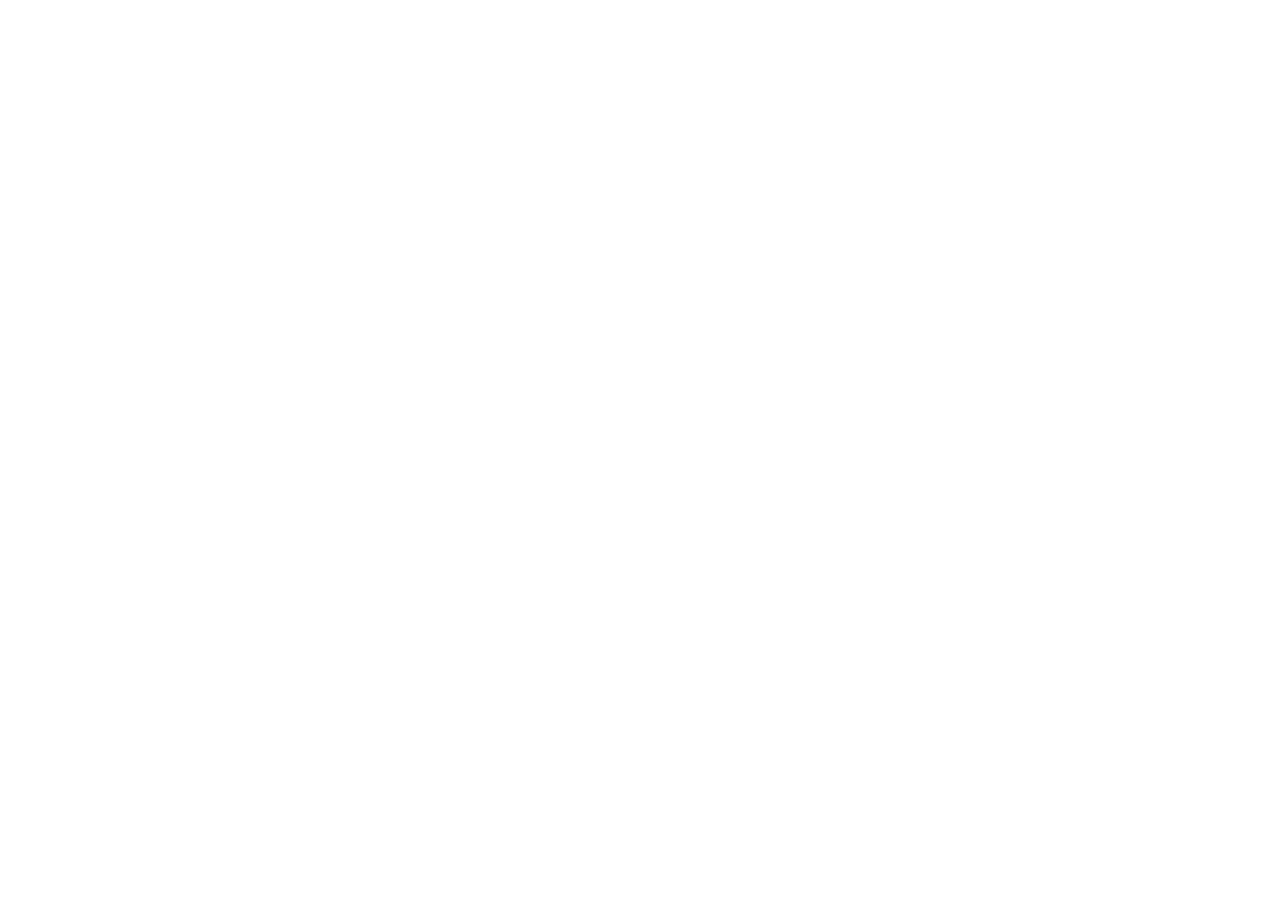
==== html_advanced/index.html @ 06b5ef59 "header file" ====
<!DOCTYPE html>
<html lang="en">
<head>
   
    <title>Document</title>
</head>
<body>
    
    <header>
        <a href="">
            <img src="file:///C:/Users/USER/Downloads/osgood-logo/profile.png" alt="">
        </a>
        
        <a href=""></a>
        <a href=""></a>
        <a href=""></a>
    </header>
</body>
</html>
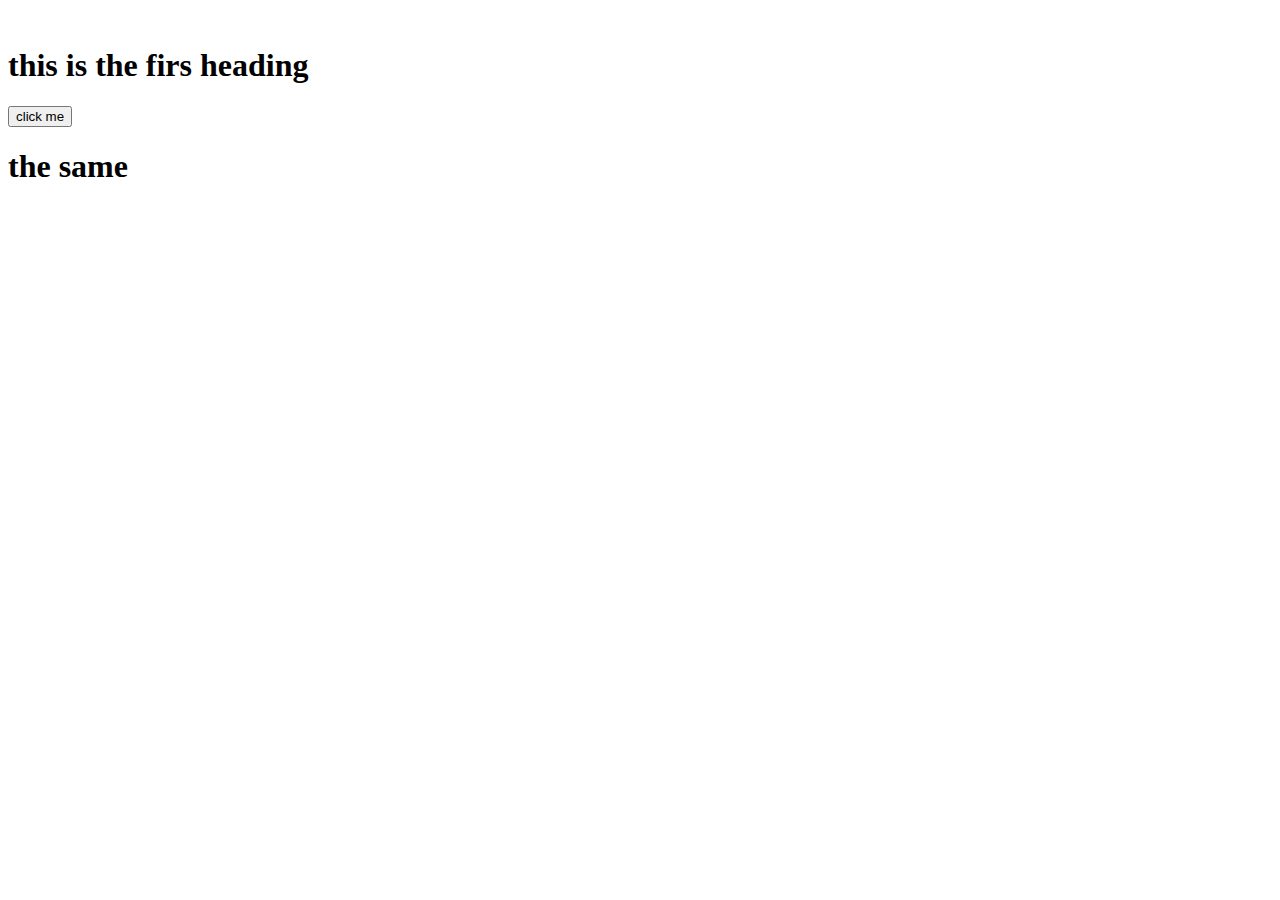
==== commit 7e19d5c6: "another step taken" ====
--- a/html_advanced/index.html
+++ b/html_advanced/index.html
@@ -15,5 +15,37 @@
         <a href=""></a>
         <a href=""></a>
     </header>
+    <main>
+        <section>
+            <div>
+            <h1>this is the firs heading</h1>
+            <p></p>
+            <button>click me</button>
+            <div>
+            <h1>the same</h1>
+          <div>
+            <img src="" alt="">
+            <h2></h2>
+            <p></p>
+          </div>
+          <div>
+            <img src="" alt="">
+            <h2></h2>
+            <p></p>
+          </div>
+          <div>
+            <img src="" alt="">
+            <h2></h2>
+            <p></p>
+          </div>
+          <div>
+            <img src="" alt="">
+            <h2></h2>
+            <p></p>
+          </div>
+        </div>
+        </div>
+        </section>
+    </main>
 </body>
 </html>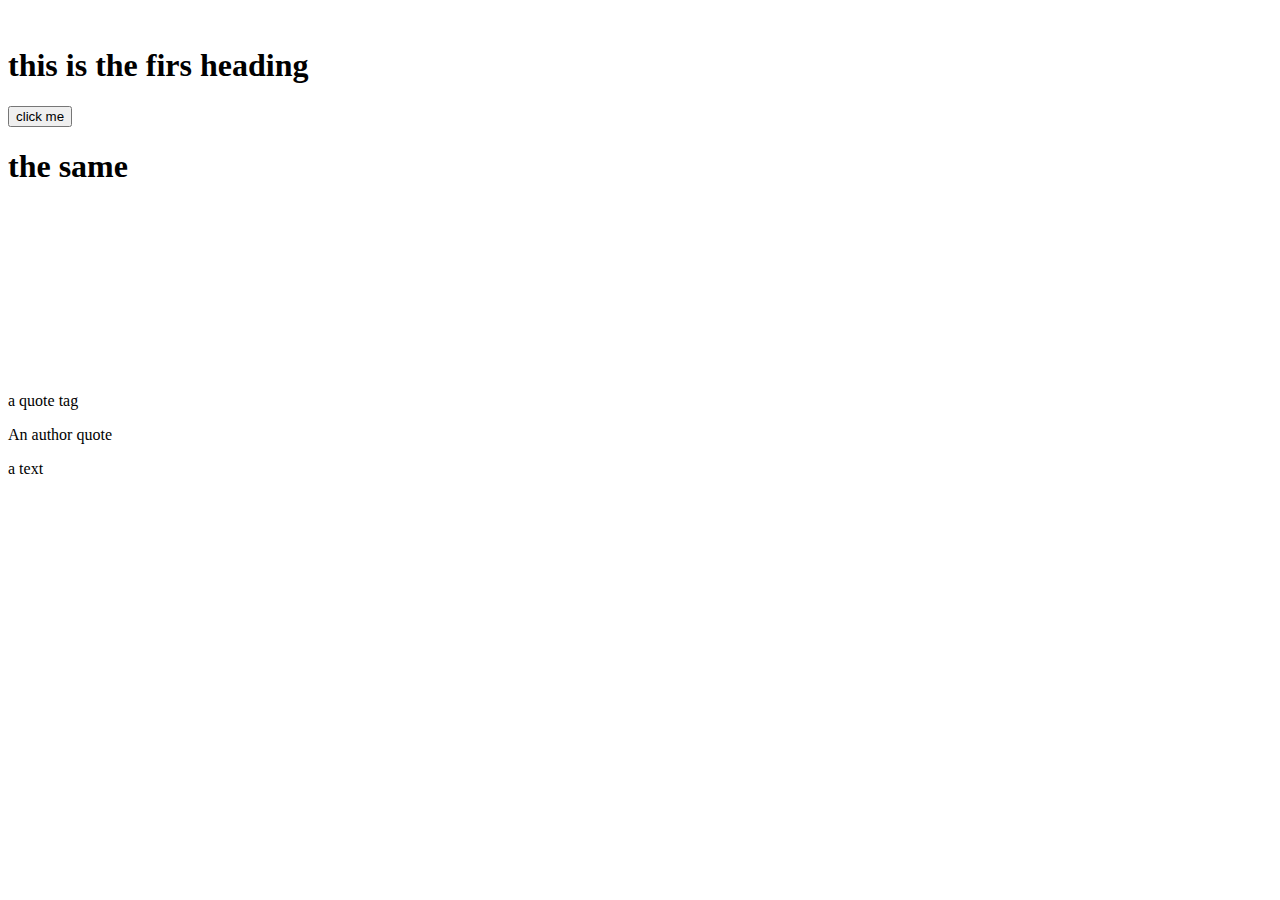
==== commit 5d9edaf1: "keep going" ====
--- a/html_advanced/index.html
+++ b/html_advanced/index.html
@@ -46,6 +46,17 @@
         </div>
         </div>
         </section>
+
+        <section>
+            <div>
+                <img src="" alt="">
+            </div>
+            <div>
+                <p>a quote tag</p>
+                <p>An author quote</p>
+                <p>a text</p>
+            </div>
+        </section>
     </main>
 </body>
 </html>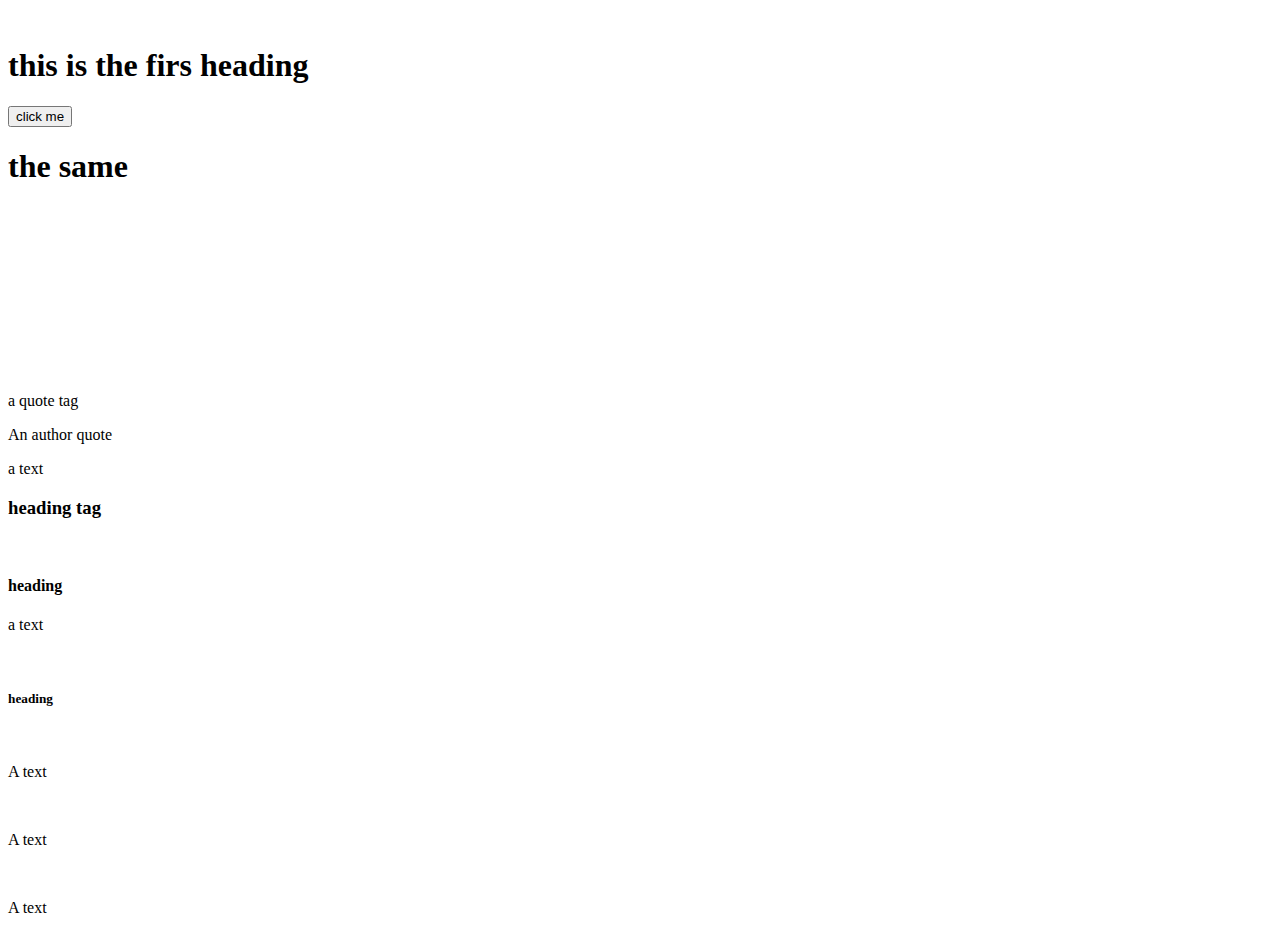
==== commit 5500c37e: "almost there" ====
--- a/html_advanced/index.html
+++ b/html_advanced/index.html
@@ -58,5 +58,28 @@
             </div>
         </section>
     </main>
+
+    <section>
+        <h3>heading tag</h3>
+        <div>
+            <img src="" alt="">
+            <h4>heading</h4>
+            <p>a text</p>
+        </div>
+        <div>
+            <img src="" alt="">
+            <h5>heading</h5>
+        </div>
+        <div>
+            <div>
+                <img src="" alt="">
+                <p>A text</p>
+                <img src="" alt="">
+                <p>A text</p>
+                <img src="" alt="">
+                <p>A text</p>
+            </div>
+        </div>
+    </section>
 </body>
 </html>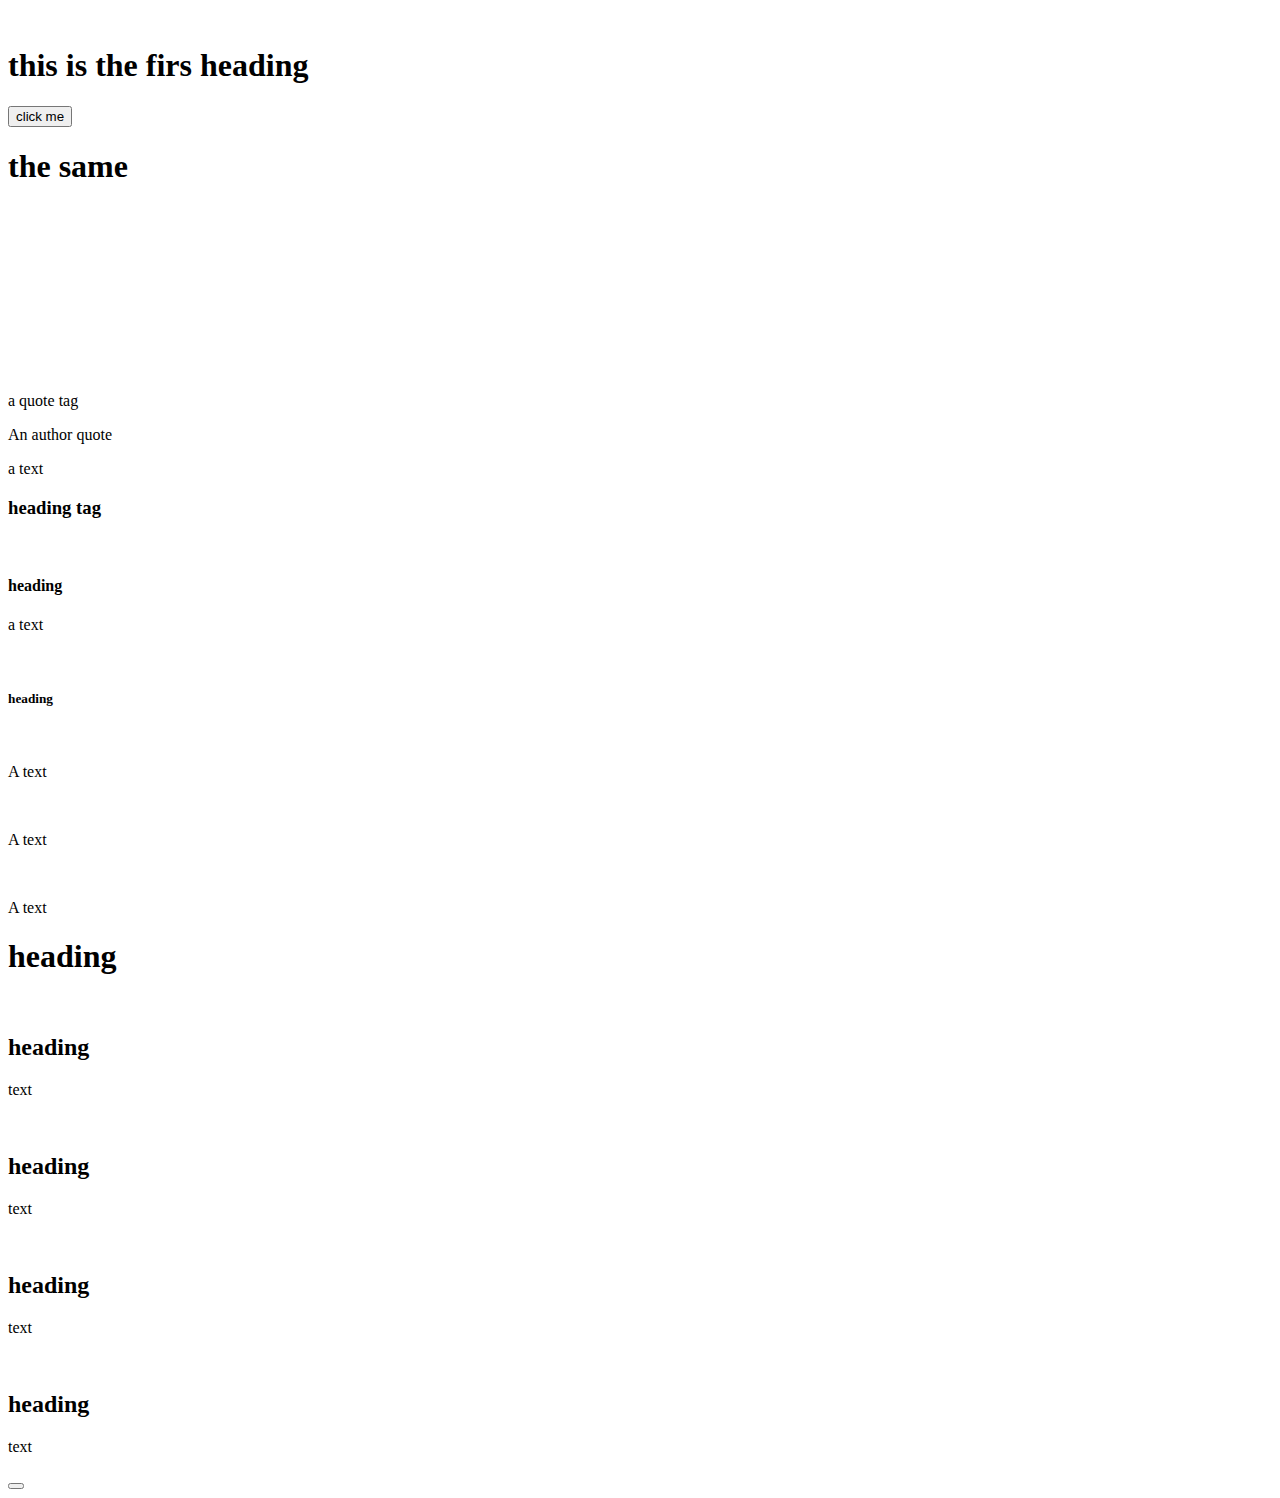
==== commit 7e3700eb: "still pushing to the end" ====
--- a/html_advanced/index.html
+++ b/html_advanced/index.html
@@ -81,5 +81,32 @@
             </div>
         </div>
     </section>
+
+    <section>
+        <h1>heading</h1>
+        <div>
+            <div>
+                <img src="" alt="">
+                <h2>heading</h2>
+                <p>text</p>
+            </div>
+            <div>
+                <img src="" alt="">
+                <h2>heading</h2>
+                <p>text</p>
+            </div>
+            <div>
+                <img src="" alt="">
+                <h2>heading</h2>
+                <p>text</p>
+            </div>
+            <div>
+                <img src="" alt="">
+                <h2>heading</h2>
+                <p>text</p>
+            </div>
+        </div>
+    </section>
+    <button></button>
 </body>
 </html>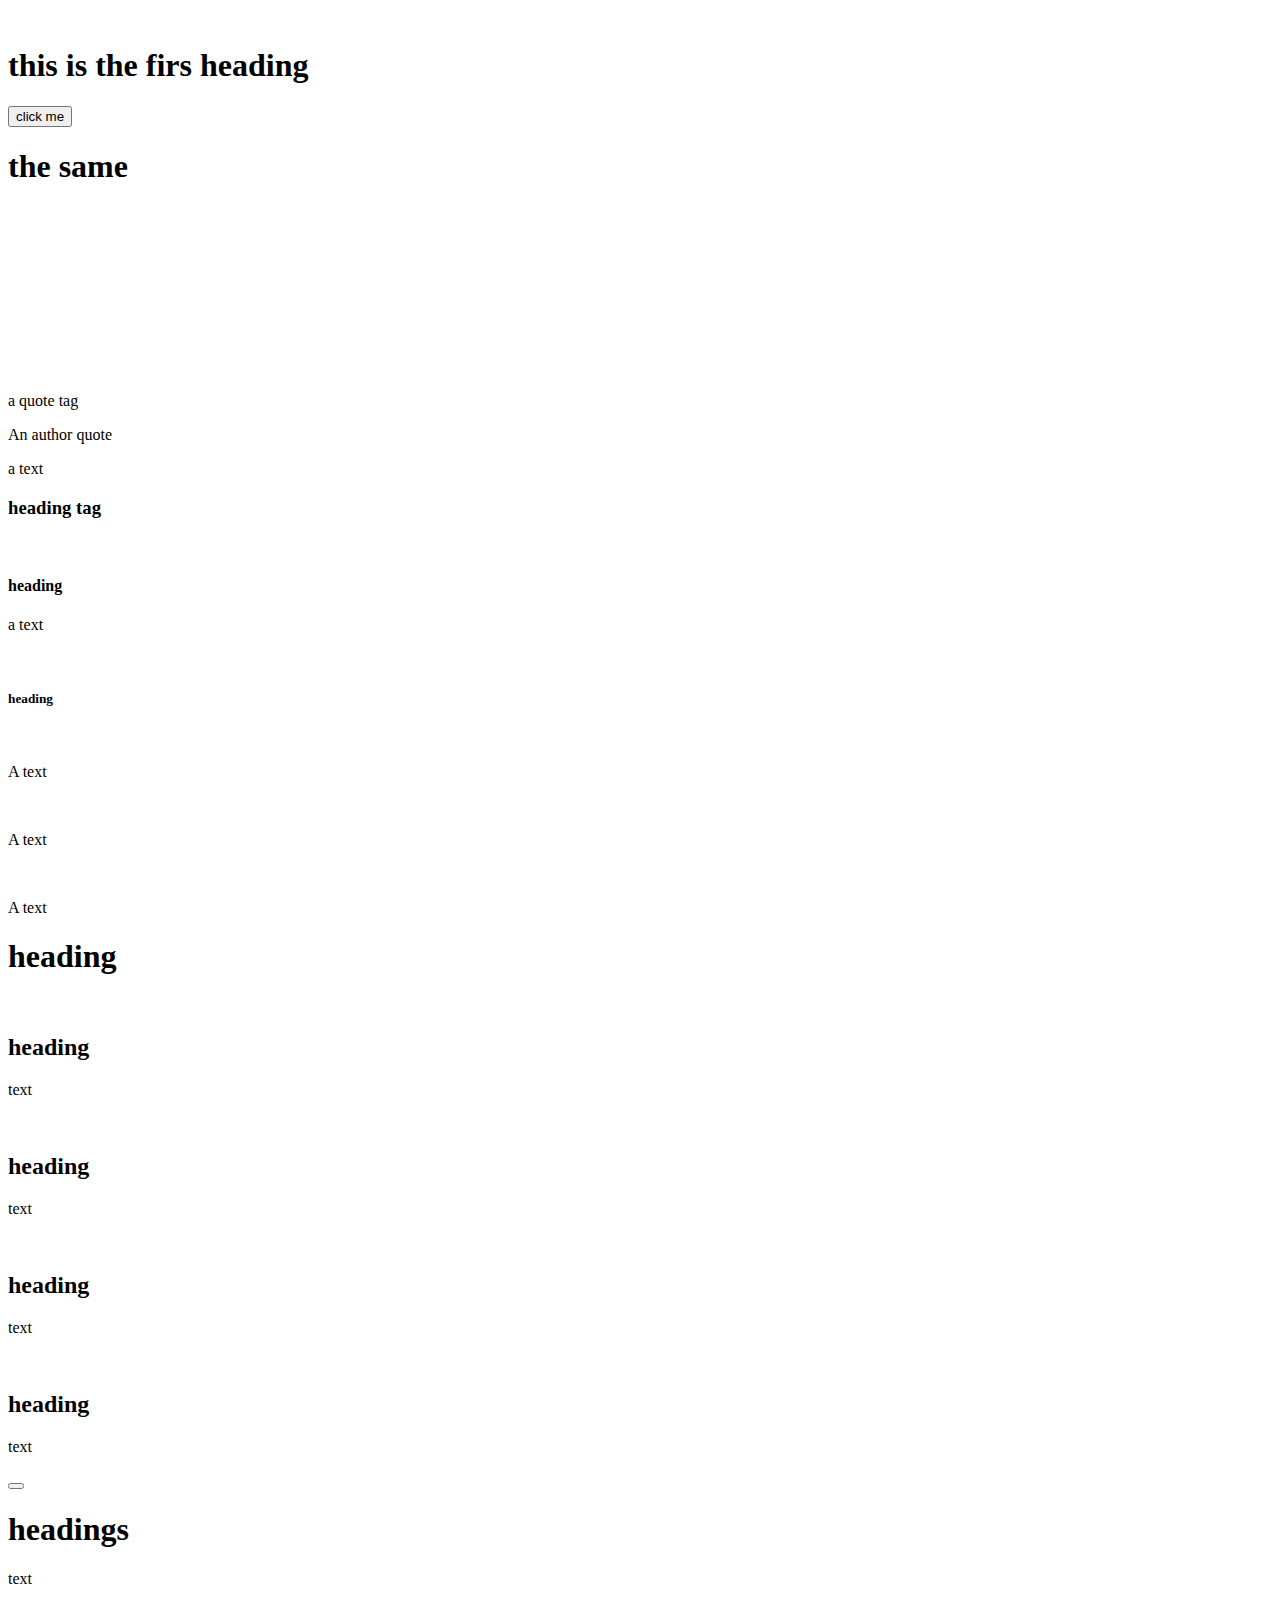
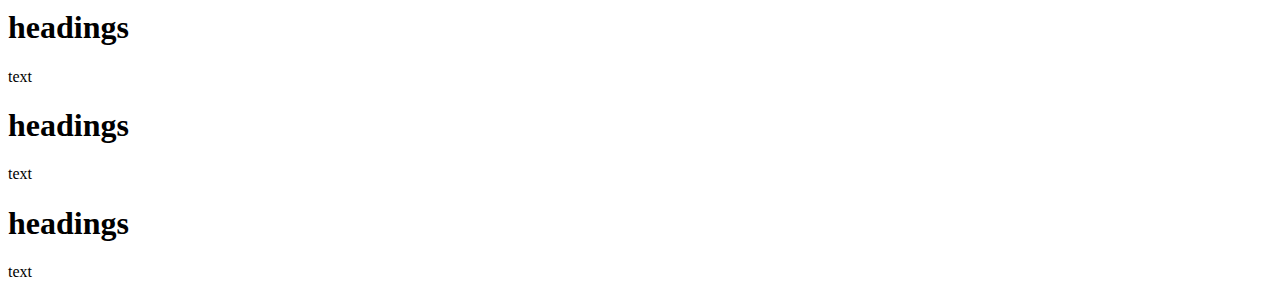
==== commit f49278d1: "it's looking good" ====
--- a/html_advanced/index.html
+++ b/html_advanced/index.html
@@ -108,5 +108,30 @@
         </div>
     </section>
     <button></button>
+
+    <section>
+       <div>
+        <div>
+            <div>
+                <h1>headings</h1>
+                <p>text</p>
+            </div>
+            <div>
+                <h1>headings</h1>
+                <p>text</p>
+            </div>
+        </div>
+        <div>
+            <div>
+                <h1>headings</h1>
+                <p>text</p>
+            </div>
+            <div>
+                <h1>headings</h1>
+                <p>text</p>
+            </div>
+        </div>
+       </div>
+    </section>
 </body>
 </html>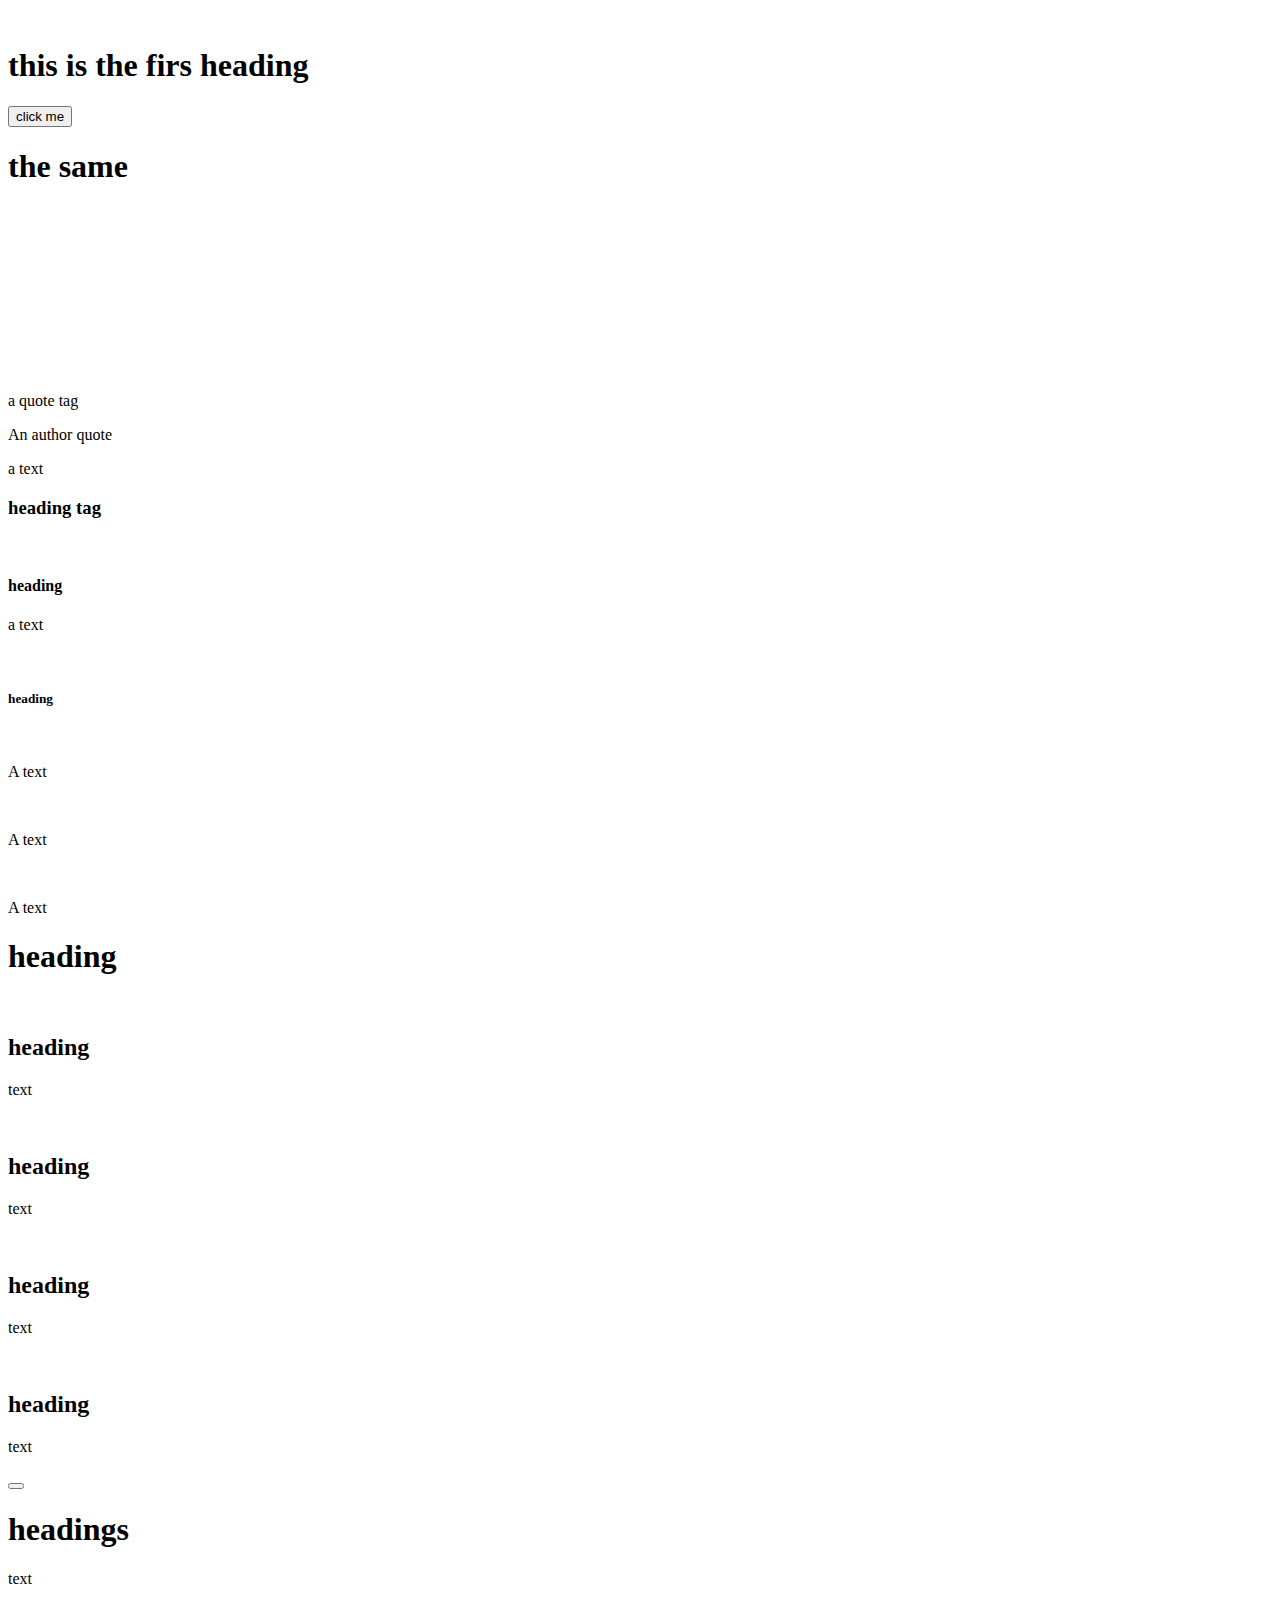
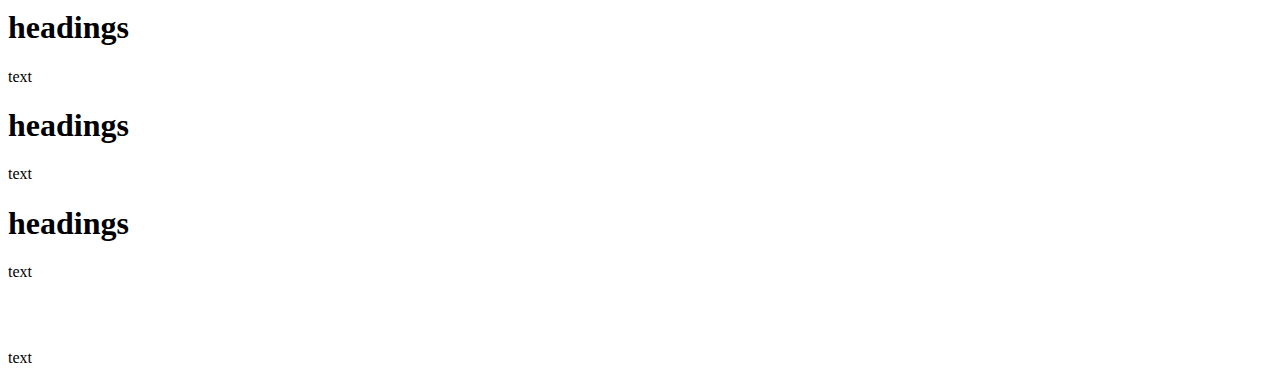
==== commit 821cf54f: "html is done" ====
--- a/html_advanced/index.html
+++ b/html_advanced/index.html
@@ -58,7 +58,6 @@
             </div>
         </section>
     </main>
-
     <section>
         <h3>heading tag</h3>
         <div>
@@ -133,5 +132,18 @@
         </div>
        </div>
     </section>
+
+    <footer>
+        <div>
+            <div>
+                <img src="" alt="">
+            </div>
+            <div>
+                <img src="file:///C:/Users/USER/Downloads/osgood-logo/profile.png" alt="">
+                <p>text</p>
+
+            </div>
+        </div>
+    </footer>
 </body>
 </html>